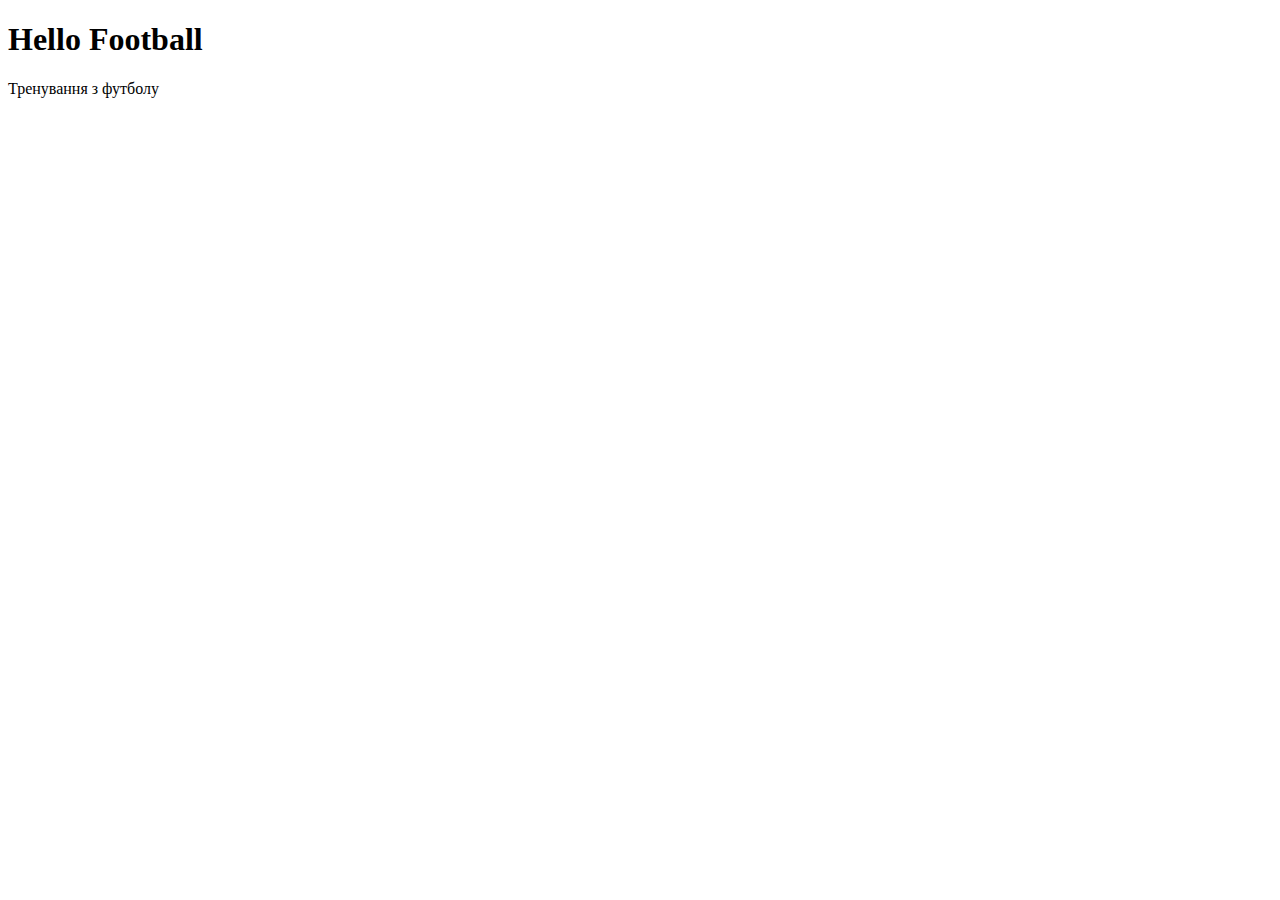
==== football.html @ 7f3a08cf "creat параграф" ====
<!DOCTYPE html>
<html lang="en">

<head>
    <meta charset="UTF-8">
    <meta http-equiv="X-UA-Compatible" content="IE=edge">
    <meta name="viewport" content="width=device-width, initial-scale=1.0">
    <title>Document</title>
</head>

<body>
    <H1>Hello Football</H1>
    <p>Тренування з футболу</p>
</body>

</html>
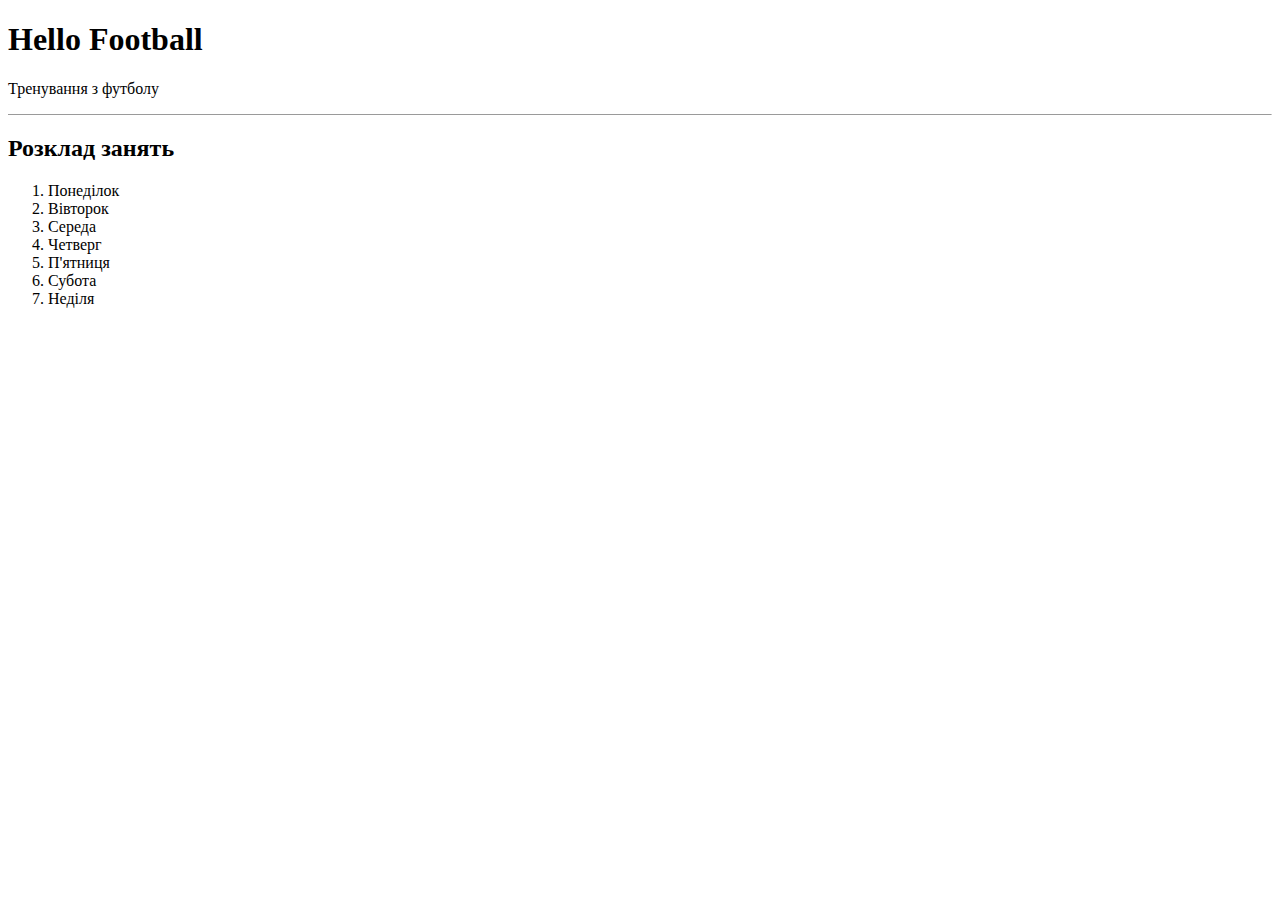
==== commit 64c310ef: "rename Заголовок страницы add ball.webp" ====
--- a/football.html
+++ b/football.html
@@ -1,16 +1,25 @@
 <!DOCTYPE html>
 <html lang="en">
+  <head>
+    <meta charset="UTF-8" />
+    <meta http-equiv="X-UA-Compatible" content="IE=edge" />
+    <meta name="viewport" content="width=device-width, initial-scale=1.0" />
+    <title>My Football</title>
+  </head>
 
-<head>
-    <meta charset="UTF-8">
-    <meta http-equiv="X-UA-Compatible" content="IE=edge">
-    <meta name="viewport" content="width=device-width, initial-scale=1.0">
-    <title>Document</title>
-</head>
-
-<body>
-    <H1>Hello Football</H1>
+  <body>
+    <h1>Hello Football</h1>
     <p>Тренування з футболу</p>
-</body>
-
-</html>+    <hr size="1" />
+    <h2>Розклад занять</h2>
+    <ol>
+      <li>Понеділок</li>
+      <li>Вівторок</li>
+      <li>Середа</li>
+      <li>Четверг</li>
+      <li>П'ятниця</li>
+      <li>Субота</li>
+      <li>Неділя</li>
+    </ol>
+  </body>
+</html>
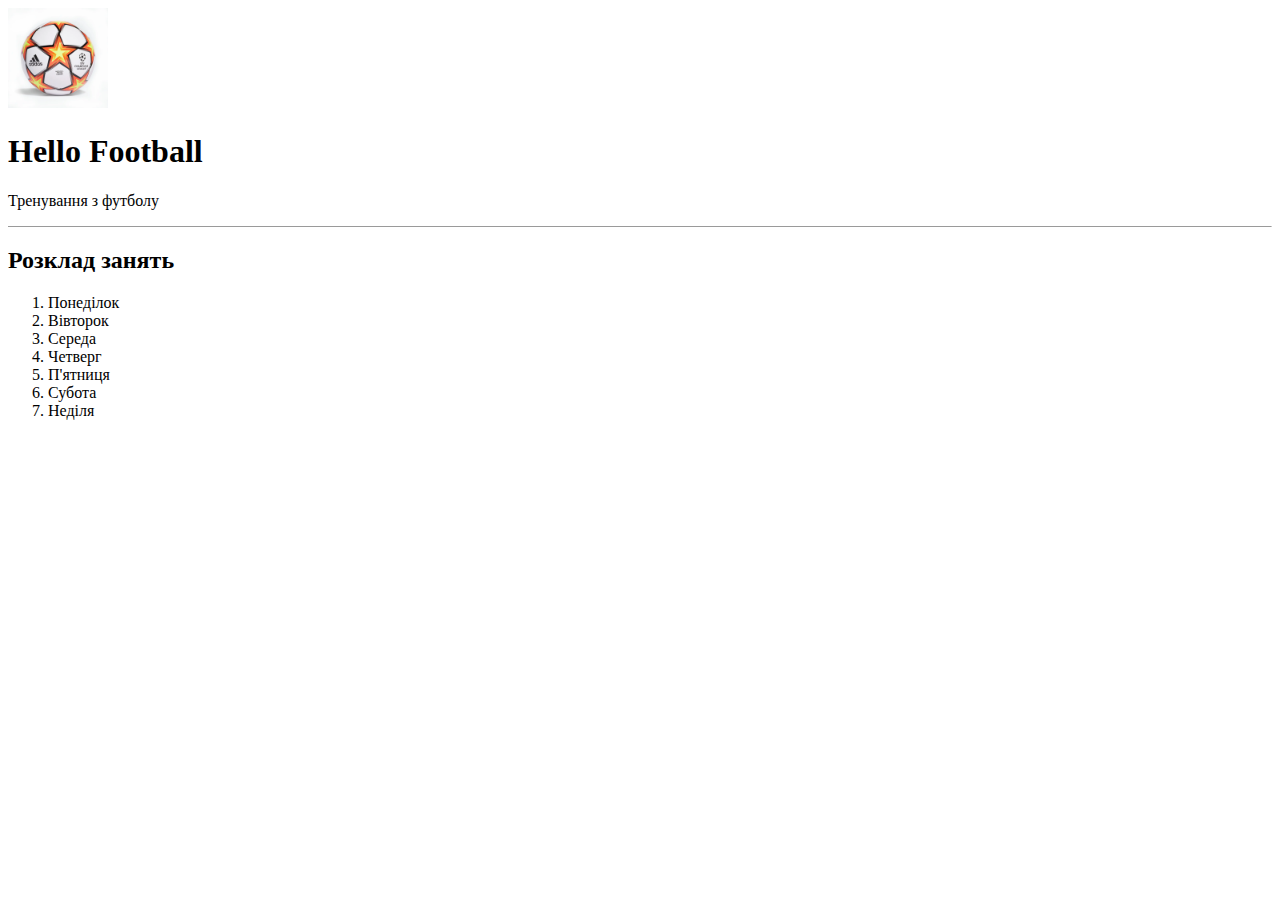
==== commit ced8795e: "add image" ====
--- a/football.html
+++ b/football.html
@@ -8,6 +8,7 @@
   </head>
 
   <body>
+    <img src="ball.webp" widht="500" height="100" alt="BALL" />
     <h1>Hello Football</h1>
     <p>Тренування з футболу</p>
     <hr size="1" />
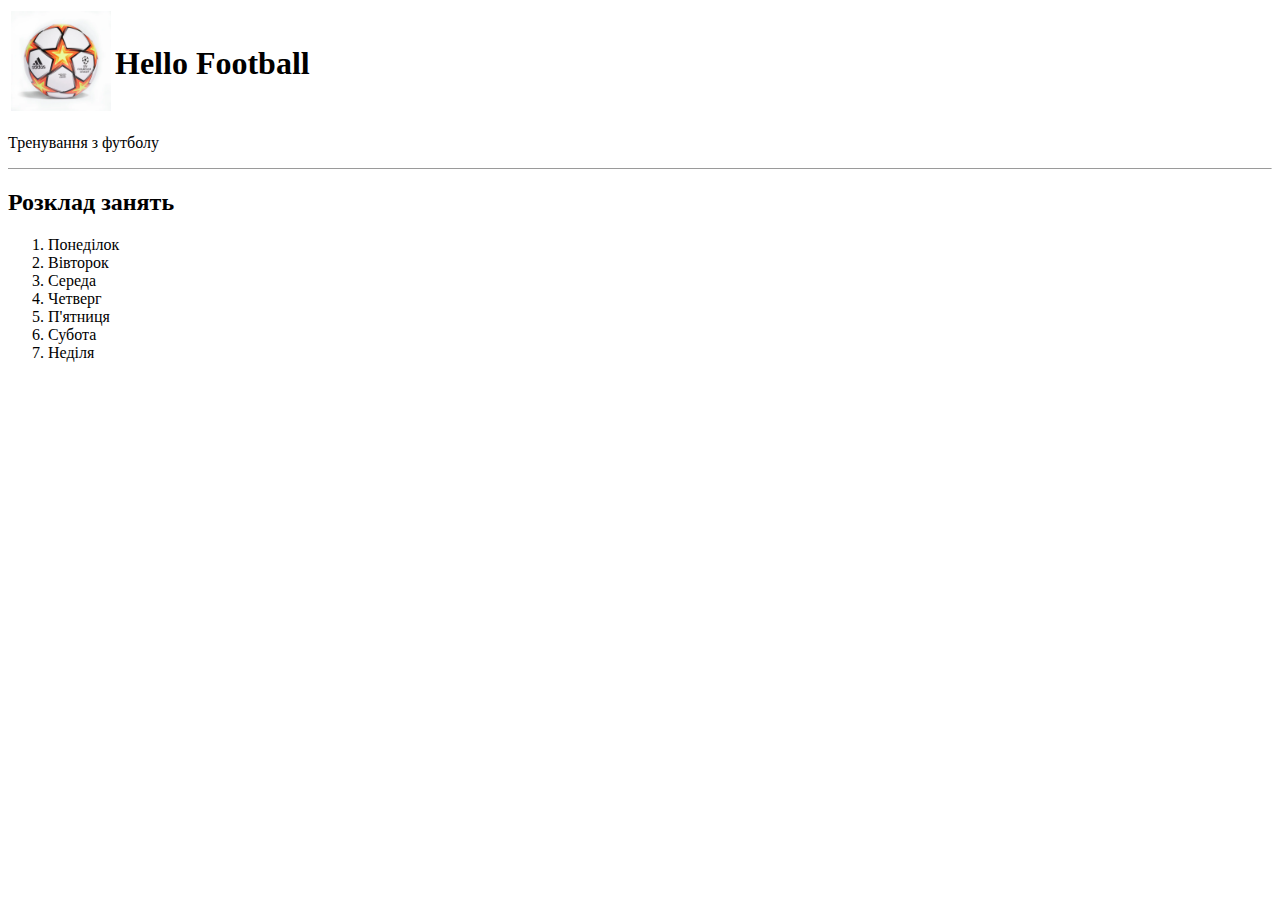
==== commit 9d7ce266: "creat table" ====
--- a/football.html
+++ b/football.html
@@ -8,8 +8,16 @@
   </head>
 
   <body>
-    <img src="ball.webp" widht="500" height="100" alt="BALL" />
-    <h1>Hello Football</h1>
+    <table>
+      <tr>
+        <td>
+          <img src="ball.webp" widht="500" height="100" alt="BALL" />
+        </td>
+        <td>
+          <h1>Hello Football</h1>
+        </td>
+      </tr>
+    </table>
     <p>Тренування з футболу</p>
     <hr size="1" />
     <h2>Розклад занять</h2>
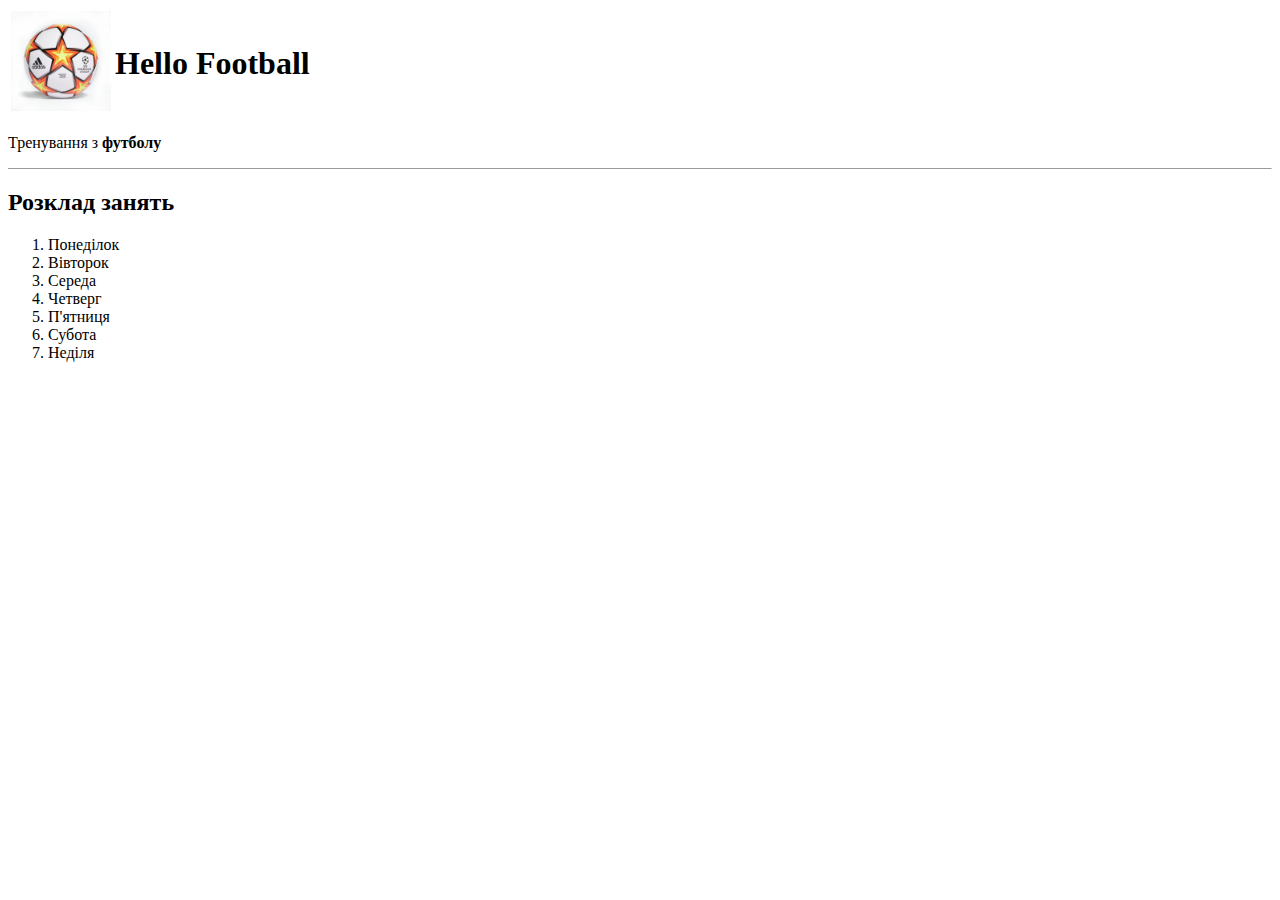
==== commit 58a8c817: "Виділення текста жирним" ====
--- a/football.html
+++ b/football.html
@@ -18,7 +18,7 @@
         </td>
       </tr>
     </table>
-    <p>Тренування з футболу</p>
+    <p> Тренування з <strong>футболу</strong> </p>
     <hr size="1" />
     <h2>Розклад занять</h2>
     <ol>
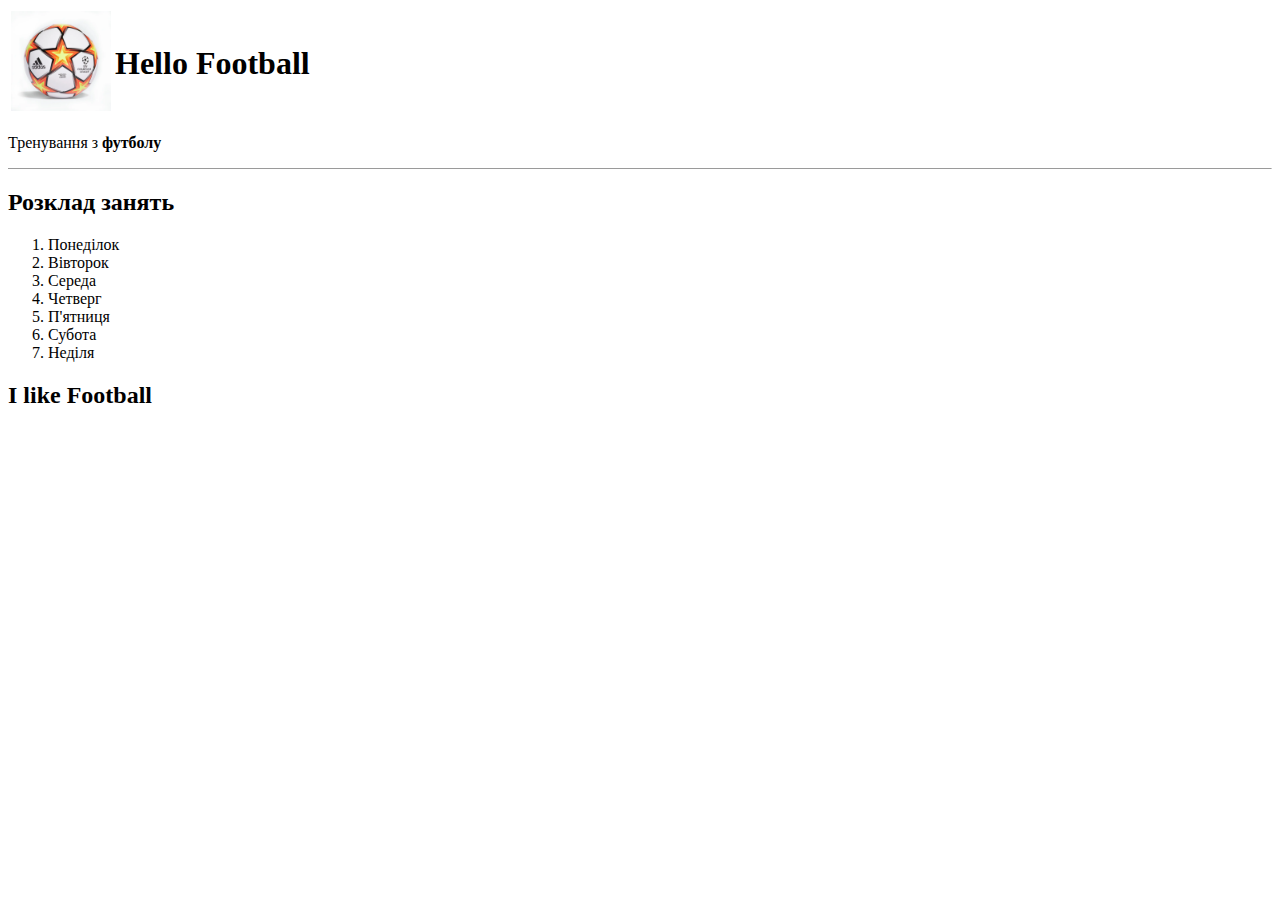
==== commit fe32823a: "create заголовок" ====
--- a/football.html
+++ b/football.html
@@ -18,7 +18,7 @@
         </td>
       </tr>
     </table>
-    <p> Тренування з <strong>футболу</strong> </p>
+    <p>Тренування з <strong>футболу</strong></p>
     <hr size="1" />
     <h2>Розклад занять</h2>
     <ol>
@@ -30,5 +30,6 @@
       <li>Субота</li>
       <li>Неділя</li>
     </ol>
+    <h2>I like Football</h2>
   </body>
 </html>
